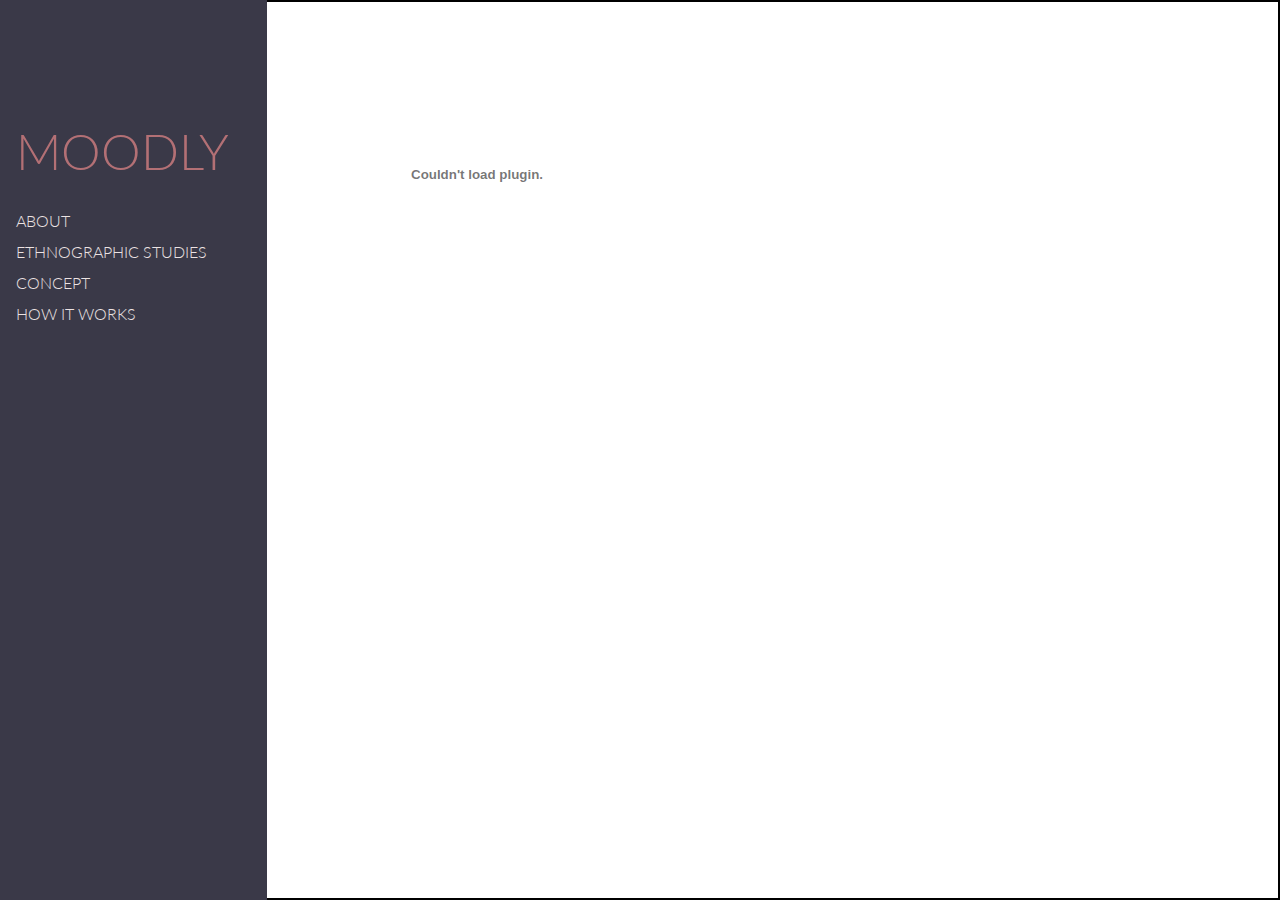
==== index.html @ 945a1baa "adding website" ====
<html>
<head>
    <meta content="text/html; charset=utf-8" http-equiv="Content-Type" />
    <meta name="viewport" content="width=device-width, initial-scale=1">

    <!-- Style Sheets -->
    <link rel="stylesheet" type="text/css" href="css/general.css" /> 
    <link rel="stylesheet" type="text/css" href="css/navbar.css" /> 

    <!-- Fonts -->
    <link href='http://fonts.googleapis.com/css?family=Lato:300,400,700,400italic|Poiret+One|Quicksand:400,700|Quattrocento+Sans:400,400italic,700' rel='stylesheet' type='text/css'>
    <link href="http://fonts.googleapis.com/css?family=Source+Sans+Pro:300,400|Dosis:300,400|Source+Code+Pro:300,400|Roboto|Roboto+Slab:400,300|Roboto+Condensed:400,300" rel="stylesheet" type="text/css">

    <!-- Load any supplemental Javascript libraries here -->
    <script type="text/javascript" src="external_js/jquery/js/jquery-1.9.0.min.js"></script>
    <script type="text/javascript" src="js/navbar.js"></script>

     <script type="text/javascript">
        $(document).ready(function() {

            // Adding navigation bar
            add_navbar("#body");
        });
     </script>

    <title>Moodly</title>


</head>
<body id="body">

    <div id="ContentContainer">
        <embed
        width="420" height="345"
        src="http://www.youtube.com/v/XGSy3_Czz8k"
        type="application/x-shockwave-flash">
        </embed>
    </div>

</body>
</html>
---- css/general.css ----
body{
    margin:0px;
}

#contentContainer{
    /*display:inline-block;*/
    border: 2px solid black;
    height:calc(100% - 4px);
}

#imageContainer{
    border: 1px solid black;
    width:900px;
    height:500px;
    margin: 130px auto;
}

#images {
    width: 400px;
    height: 250px;
    overflow: hidden;
    position: relative;
    margin: 20px auto;
}
#images img {
    width: 400px;
    height: 250px;
    position: absolute;
    top: 0;
    left: -400px;
    z-index: 1;
    opacity: 0;
    transition: all linear 500ms;
    -o-transition: all linear 500ms;
    -moz-transition: all linear 500ms;
    -webkit-transition: all linear 500ms;
}
#images img:target {
    left: 0;
    z-index: 9;
    opacity: 1;
}
#images img:first-child {
    left: 0;
}
#slider a {
    text-decoration: none;
    background: #E3F1FA;
    border: 1px solid #C6E4F2;
    padding: 4px 6px;
    color: #222;
}
#slider a:hover {
    background: #C6E4F2;
}
---- css/navbar.css ----
#navbar{
    /*position:absolute;*/
    float:left;
    width:200px;
    height:calc(100% - 2px);
    min-height:500px;
    border: 1px solid rgb(58, 57, 72);
    font-family: 'Lato', 'sans-serif';
    /*font-family: 'Dosis', sans-serif;*/
    /*font-family: 'Roboto', sans-serif;*/
    font-weight:300;
    
    padding-left:15px;
    padding-right:50px;
    background-color:rgb(58, 57, 72);
}

#logo{
    position:relative;
    margin-top:120px;
    width:100%;
    height:50px;
    font-family: 'Lato', 'sans-serif';
    font-size:50px;
    color:rgb(179, 112, 117);

}

#menu{
    position:relative;
    margin-top:35px;
    
}

.menuItemBox{
    margin: 5px 5px 5px 0px;
    padding-bottom:2px;
    float:left;
}

.menuItem{
    text-decoration: none;
    color:rgb(236, 227, 227);
}

.menuItemBox:hover{
    border-bottom:1px solid rgb(179, 112, 117);
}
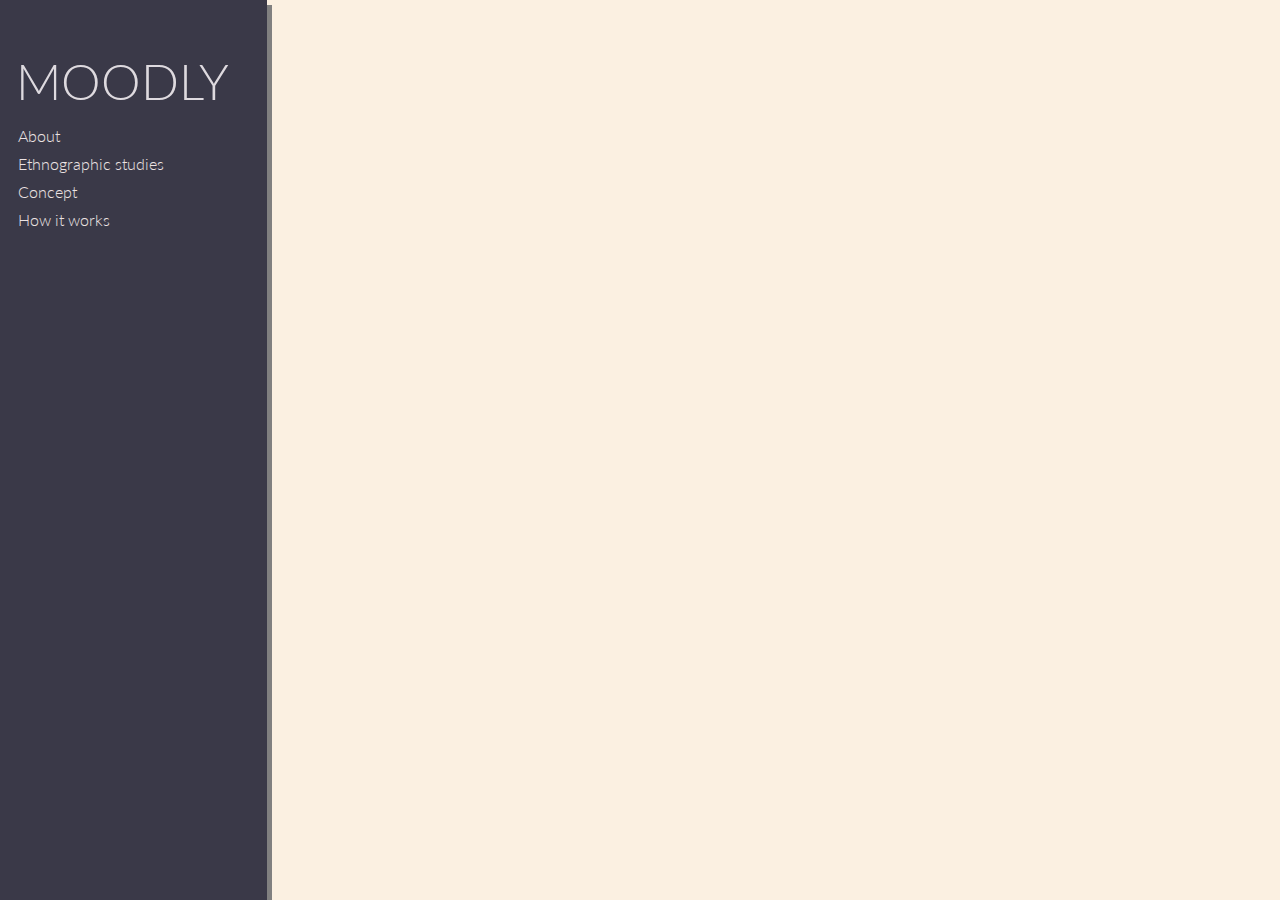
==== commit 2a8c625d: "about and index" ====
--- a/index.html
+++ b/index.html
@@ -6,6 +6,11 @@
     <!-- Style Sheets -->
     <link rel="stylesheet" type="text/css" href="css/general.css" /> 
     <link rel="stylesheet" type="text/css" href="css/navbar.css" /> 
+    <!-- Important Owl stylesheet -->
+    <link rel="stylesheet" href="owl_carousel/owl-carousel/owl.carousel.css">
+     
+    <!-- Default Theme -->
+    <link rel="stylesheet" href="owl_carousel/owl-carousel/owl.theme.css">
 
     <!-- Fonts -->
     <link href='http://fonts.googleapis.com/css?family=Lato:300,400,700,400italic|Poiret+One|Quicksand:400,700|Quattrocento+Sans:400,400italic,700' rel='stylesheet' type='text/css'>
@@ -15,26 +20,42 @@
     <script type="text/javascript" src="external_js/jquery/js/jquery-1.9.0.min.js"></script>
     <script type="text/javascript" src="js/navbar.js"></script>
 
+    <!-- Include js plugin -->
+    <script src="owl_carousel/owl-carousel/owl.carousel.js"></script>
+
+    
      <script type="text/javascript">
         $(document).ready(function() {
 
             // Adding navigation bar
             add_navbar("#body");
+
+             // Setting carousel
+            $("#owlCarousel").owlCarousel({
+                items: 1,
+
+                //Basic Speeds
+                slideSpeed : 200,
+                paginationSpeed : 800,
+                rewindSpeed : 1000,
+             
+                //Autoplay
+                autoPlay : true,
+                stopOnHover : true
+            });
+
         });
      </script>
 
     <title>Moodly</title>
-
-
 </head>
 <body id="body">
 
-    <div id="ContentContainer">
-        <embed
-        width="420" height="345"
-        src="http://www.youtube.com/v/XGSy3_Czz8k"
-        type="application/x-shockwave-flash">
-        </embed>
+     <div id="ContentContainer">
+        
+        <div id="mainVideo">
+        <iframe width="900" height="600" src="http://www.youtube.com/embed/h5uQMxL6ExM" frameborder="0" allowfullscreen></iframe>
+        <div>
     </div>
 
 </body>
--- a/css/general.css
+++ b/css/general.css
@@ -1,55 +1,50 @@
 body{
     margin:0px;
+    font-family: 'Lato', 'sans-serif';
 }
 
 #contentContainer{
     /*display:inline-block;*/
-    border: 2px solid black;
-    height:calc(100% - 4px);
+    /*border: 2px solid black;*/
+    height:100%;
+    background-color:rgb(251, 240, 225);
 }
 
 #imageContainer{
-    border: 1px solid black;
-    width:900px;
-    height:500px;
-    margin: 130px auto;
+    border: 1px solid gray;
+    /*padding:10px;*/
+    width:700px;
+    height:450px;
+    position:absolute;
+    left:330px;
+    top:125px;
 }
 
-#images {
-    width: 400px;
-    height: 250px;
-    overflow: hidden;
-    position: relative;
-    margin: 20px auto;
+.imageDiv{
+    width:700px;
+    height:450px;
+    overflow:hidden;
 }
-#images img {
-    width: 400px;
-    height: 250px;
-    position: absolute;
-    top: 0;
-    left: -400px;
-    z-index: 1;
-    opacity: 0;
-    transition: all linear 500ms;
-    -o-transition: all linear 500ms;
-    -moz-transition: all linear 500ms;
-    -webkit-transition: all linear 500ms;
+
+.image{
+    width:700px;
 }
-#images img:target {
-    left: 0;
-    z-index: 9;
-    opacity: 1;
+
+#textContainer{
+    position:absolute;
+    left: 1090px;
+    top:90px;
+    width:350px;
 }
-#images img:first-child {
-    left: 0;
+
+.heading{
+    font-size:20pt;
+    font-weight:300;
+    margin-bottom:20px;
 }
-#slider a {
-    text-decoration: none;
-    background: #E3F1FA;
-    border: 1px solid #C6E4F2;
-    padding: 4px 6px;
-    color: #222;
-}
-#slider a:hover {
-    background: #C6E4F2;
+
+#mainVideo{
+   position:absolute;
+   top:80px;
+   left:350px;
 }--- a/css/navbar.css
+++ b/css/navbar.css
@@ -14,28 +14,30 @@
     padding-left:15px;
     padding-right:50px;
     background-color:rgb(58, 57, 72);
+    box-shadow: 5px 5px gray;
 }
 
 #logo{
     position:relative;
-    margin-top:120px;
+    margin-top:50px;
     width:100%;
     height:50px;
     font-family: 'Lato', 'sans-serif';
     font-size:50px;
-    color:rgb(179, 112, 117);
+    color:rgb(222, 218, 223);
 
 }
 
 #menu{
     position:relative;
-    margin-top:35px;
+    margin-top:20px;
     
 }
 
 .menuItemBox{
-    margin: 5px 5px 5px 0px;
-    padding-bottom:2px;
+    margin: 5px 30px 3px 0px;
+    padding-bottom:1px;
+    padding-left:2px;
     float:left;
 }
 
@@ -45,5 +47,13 @@
 }
 
 .menuItemBox:hover{
-    border-bottom:1px solid rgb(179, 112, 117);
+    border-bottom:1px solid rgb(185, 181, 181);
+}
+
+.navActive{
+    border-bottom:1px solid rgb(185, 181, 181);
+}
+
+.link{
+    text-decoration: none;
 }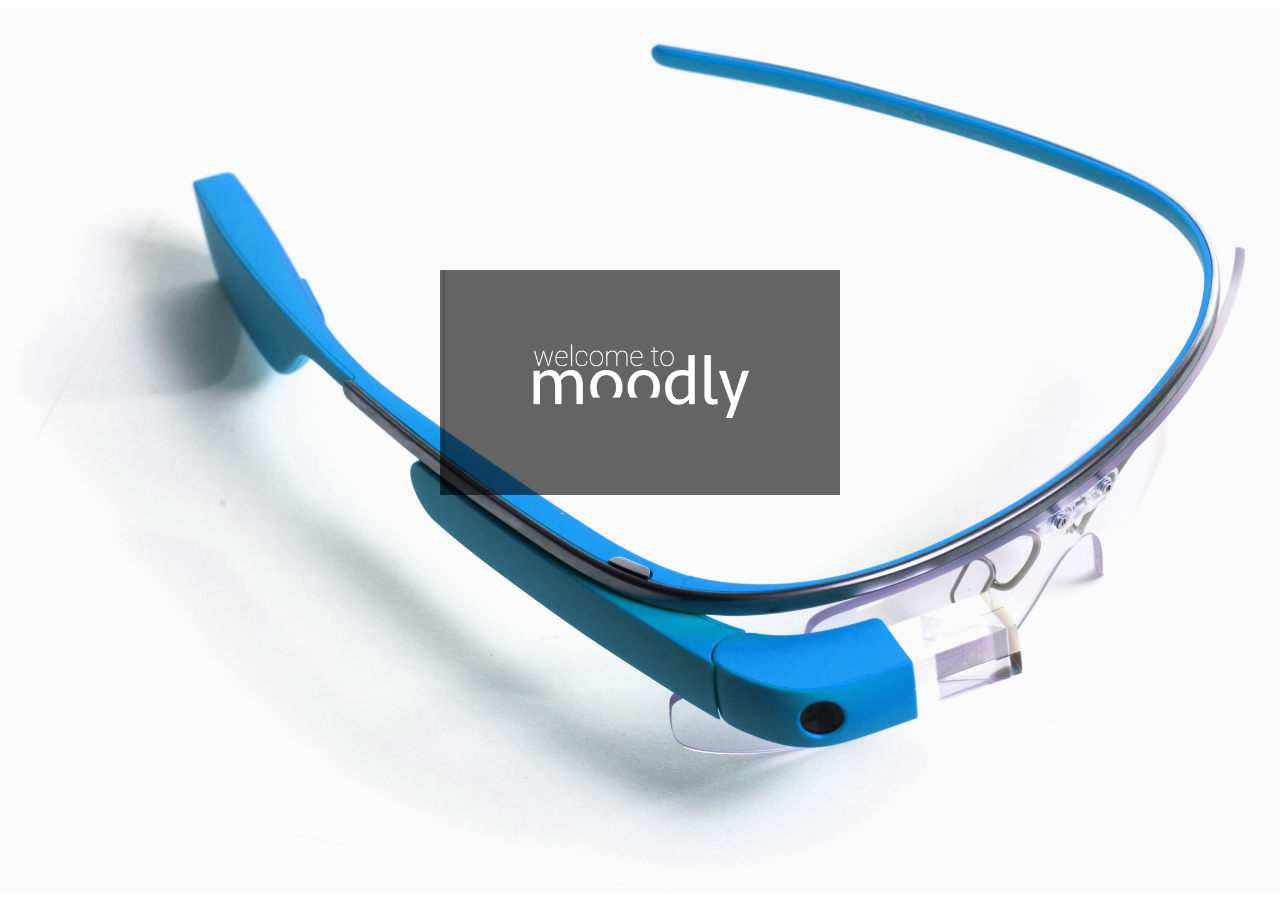
==== commit 732dbfa4: "re-did design" ====
--- a/index.html
+++ b/index.html
@@ -6,6 +6,7 @@
     <!-- Style Sheets -->
     <link rel="stylesheet" type="text/css" href="css/general.css" /> 
     <link rel="stylesheet" type="text/css" href="css/navbar.css" /> 
+    <link rel="stylesheet" type="text/css" href="css/landing.css" /> 
     <!-- Important Owl stylesheet -->
     <link rel="stylesheet" href="owl_carousel/owl-carousel/owl.carousel.css">
      
@@ -24,26 +25,39 @@
     <script src="owl_carousel/owl-carousel/owl.carousel.js"></script>
 
     
-     <script type="text/javascript">
+    <script type="text/javascript">
+        var hasClicked = false;
+       
+        var toggleNavBar = function(){
+            if (!hasClicked){
+                add_navbar("#body");
+                $('#startImg').attr('src', 'img/tap_to_close.png');
+            }
+            else {
+                $('#navbar').remove();
+                $('#startImg').attr('src', 'img/tap_to_start.png');
+            }
+            hasClicked = !hasClicked;            
+        }
+
         $(document).ready(function() {
 
-            // Adding navigation bar
-            add_navbar("#body");
+            //  // Setting carousel
+            // $("#owlCarousel").owlCarousel({
+            //     items: 1,
 
-             // Setting carousel
-            $("#owlCarousel").owlCarousel({
-                items: 1,
-
-                //Basic Speeds
-                slideSpeed : 200,
-                paginationSpeed : 800,
-                rewindSpeed : 1000,
+            //     //Basic Speeds
+            //     slideSpeed : 200,
+            //     paginationSpeed : 800,
+            //     rewindSpeed : 1000,
              
-                //Autoplay
-                autoPlay : true,
-                stopOnHover : true
+            //     //Autoplay
+            //     autoPlay : true,
+            //     stopOnHover : true
+            // });
+            $("#welcomeBox").click(function(){
+                toggleNavBar();
             });
-
         });
      </script>
 
@@ -52,10 +66,15 @@
 <body id="body">
 
      <div id="ContentContainer">
+       <!--  <div id="blackOverlay">
+            <img src="img/black_background.png">
+        </div> -->
+        <div id="welcomeBox" class="vertical-align">
+                <img id="welcomeToImg" src="img/welcome_moodly.png">
+                <img id="startImg" src="img/tap_to_start.png">
+        </div>
+      
         
-        <div id="mainVideo">
-        <iframe width="900" height="600" src="http://www.youtube.com/embed/h5uQMxL6ExM" frameborder="0" allowfullscreen></iframe>
-        <div>
     </div>
 
 </body>
--- a/css/general.css
+++ b/css/general.css
@@ -1,25 +1,46 @@
 body{
     margin:0px;
     font-family: 'Lato', 'sans-serif';
+    font-weight:300;
+    /*color:white;*/
 }
 
 #contentContainer{
     /*display:inline-block;*/
     /*border: 2px solid black;*/
     height:100%;
-    background-color:rgb(251, 240, 225);
+    /*width:calc(100% - 267px);*/
+    /*background-color:rgb(251, 246, 238);*/
+    background-color:white;
+}
+
+#bigContainer{
+    position:absolute;
+    width: calc(100% - 350px);
+    padding: 0px 10px 0px 10px;
+    right: 30px;
+    top:75px;
 }
 
 #imageContainer{
-    border: 1px solid gray;
-    /*padding:10px;*/
+    position:relative;
+    display:inline-block;
     width:700px;
     height:450px;
-    position:absolute;
-    left:330px;
-    top:125px;
+    margin-top:30px;
 }
 
+#textContainer{
+    display:inline-block;
+    width: calc(100% - 800px);
+    margin-left:50px;
+    margin-top:50px;
+    vertical-align:top;
+    min-width:200px;
+    font-size:13pt;
+}
+
+/* For the image carousels */
 .imageDiv{
     width:700px;
     height:450px;
@@ -30,21 +51,30 @@
     width:700px;
 }
 
-#textContainer{
-    position:absolute;
-    left: 1090px;
-    top:90px;
-    width:350px;
-}
 
+/* Heading stuff */
 .heading{
     font-size:20pt;
     font-weight:300;
     margin-bottom:20px;
+    width:calc(100% + 58px);
+    margin-left:-38px;
+    margin-top:-16px;
+    background-color:rgba(0,0,0,0.7);
+    color:white;
+    padding:10px;
+    text-align:right;
 }
 
+.headingText{
+    padding-right:10px;
+}
+
+/* For Video tab only */
 #mainVideo{
-   position:absolute;
-   top:80px;
-   left:350px;
+   /*position:absolute;*/
+   margin-top:10px;
+   margin: 0 auto;
+   width: 850px;
+   height: 550px;
 }--- a/css/navbar.css
+++ b/css/navbar.css
@@ -1,7 +1,9 @@
 
 #navbar{
     /*position:absolute;*/
-    float:left;
+    position:absolute;
+    left:0px;
+    top:0px;
     width:200px;
     height:calc(100% - 2px);
     min-height:500px;
@@ -35,7 +37,7 @@
 }
 
 .menuItemBox{
-    margin: 5px 30px 3px 0px;
+    margin: 5px 25px 3px 0px;
     padding-bottom:1px;
     padding-left:2px;
     float:left;
@@ -44,14 +46,15 @@
 .menuItem{
     text-decoration: none;
     color:rgb(236, 227, 227);
+    font-size:14pt;
 }
 
 .menuItemBox:hover{
-    border-bottom:1px solid rgb(185, 181, 181);
+    border-bottom:1px solid rgb(130, 173, 238);
 }
 
 .navActive{
-    border-bottom:1px solid rgb(185, 181, 181);
+    border-bottom:1px solid rgb(130, 173, 238);
 }
 
 .link{
--- a/css/landing.css
+++ b/css/landing.css
@@ -0,0 +1,59 @@
+.html{
+    z-index:1;
+}
+
+
+#contentContainer{
+    background: url(../img/blue_glass.png) no-repeat center center fixed;
+    background-size:100%;
+    overflow:auto;
+/*    width:100%;
+    height:100%;*/
+}
+
+#blackOverlay{
+    position:absolute;
+    z-index: 0;
+    width:100%;
+    height:100%;
+    opacity:0.8;
+}
+
+#welcomeBox{
+    width:400px;
+    height:225px;
+    margin:0 auto;
+    cursor: pointer;
+    -webkit-animation: 1.5s jiggle infinite linear;
+}
+
+@-webkit-keyframes jiggle {
+   0% { -webkit-transform: translateY(5%); }
+   50% { -webkit-transform: translateY(7%); }
+   100% { -webkit-transform: translateY(5%); }
+} 
+
+
+.vertical-align{
+    position:relative;
+    top:30%;
+    margin-top:50%;
+    /*transform: translateY(-50%);*/
+}
+
+#welcomeToImg{
+    width:100%;
+}
+
+#startImg{
+    position:absolute;
+    width:100%;
+    top:0px;
+    left:0px;
+    transition: opacity 0.5s ease;
+    opacity:0;
+}
+
+#startImg:hover{
+    opacity:1.0;
+}